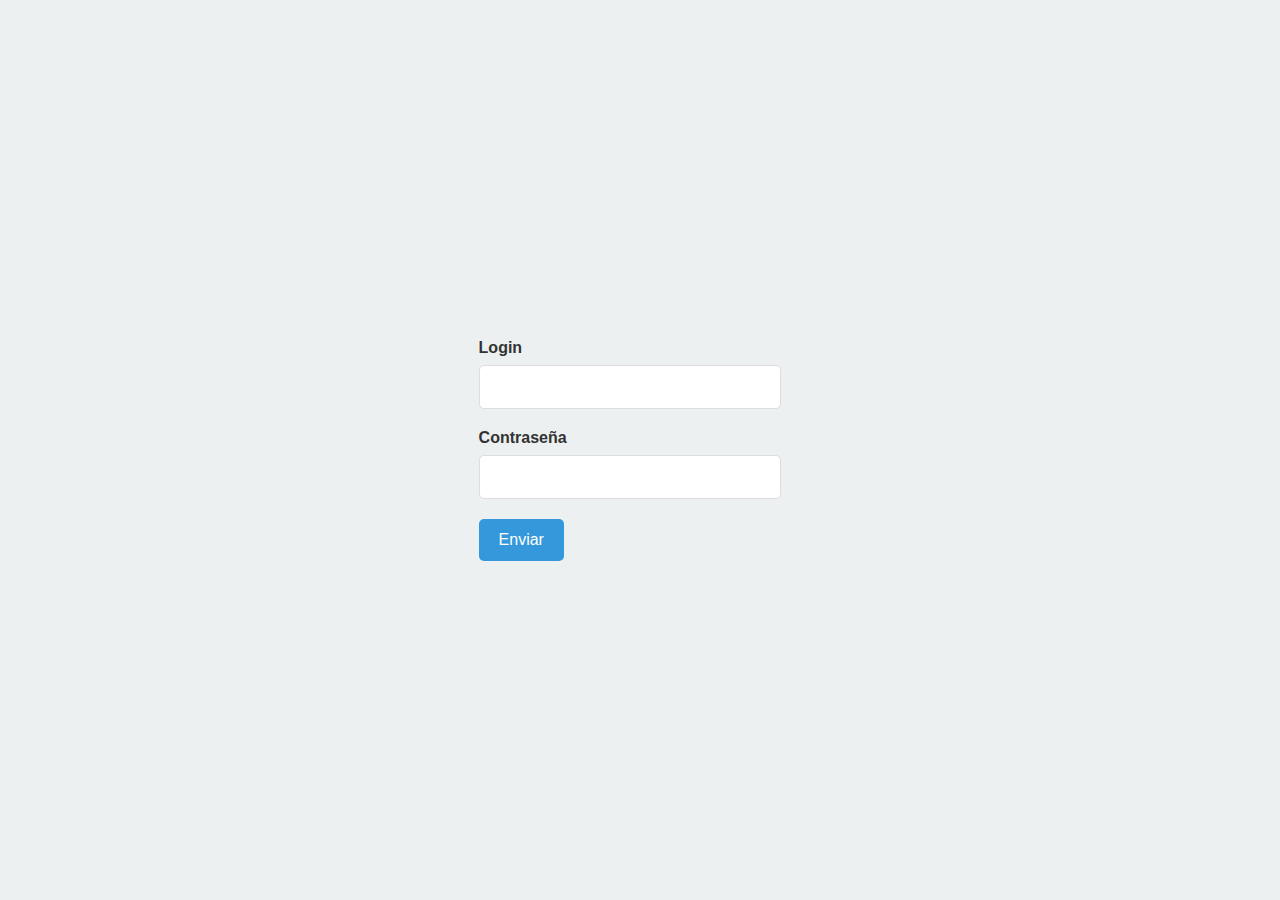
==== index.html @ 554b37fe "Integracion de Prueba, saque las carpetas" ====
<!DOCTYPE html>
<html lang="en">
  <head>
    <meta charset="UTF-8" />
    <meta name="viewport" content="width=device-width, initial-scale=1.0" />
    <title>Document</title>
    <link rel="stylesheet" type="text/css" href="index.css" />
  </head>
  <body>
    <div class="container">
      <label>Login</label>
      <input type="Text" id="Login" />

      <label>Contraseña</label>
      <input type="password" id="Contrasenia" />

      <button type="submit" id="Enviar" value="Enviar">Enviar</button>
    </div>
    <div class="Respuesta"></div>

    <script src="wsLogIn.js"></script>
  </body>
</html>
---- index.css ----
body {
    font-family: 'Segoe UI', Tahoma, Geneva, Verdana, sans-serif;
    background-color: #ecf0f1;
    margin: 0;
    padding: 0;
    display: flex;
    align-items: center;
    justify-content: center;
    height: 100vh;
  }
  
  form {
    background-color: #ffffff;
    padding: 40px;
    border-radius: 8px;
    box-shadow: 0 0 20px rgba(0, 0, 0, 0.1);
    max-width: 400px;
    width: 100%;
    text-align: center;
  }
  
  h1 {
    color: #3498db;
    margin-bottom: 20px;
  }
  
  label {
    display: block;
    margin-bottom: 8px;
    color: #333;
    font-weight: bold;
  }
  
  input {
    width: calc(100% - 20px);
    padding: 12px;
    margin: 0 0 20px;
    border: 1px solid #ddd;
    border-radius: 5px;
    box-sizing: border-box;
    font-size: 16px;
  }
  
  button {
    background-color: #3498db;
    color: #fff;
    padding: 12px 20px;
    border: none;
    border-radius: 5px;
    cursor: pointer;
    font-size: 16px;
    transition: background-color 0.3s ease;
  }
  
  button:hover {
    background-color: #2980b9;
  }
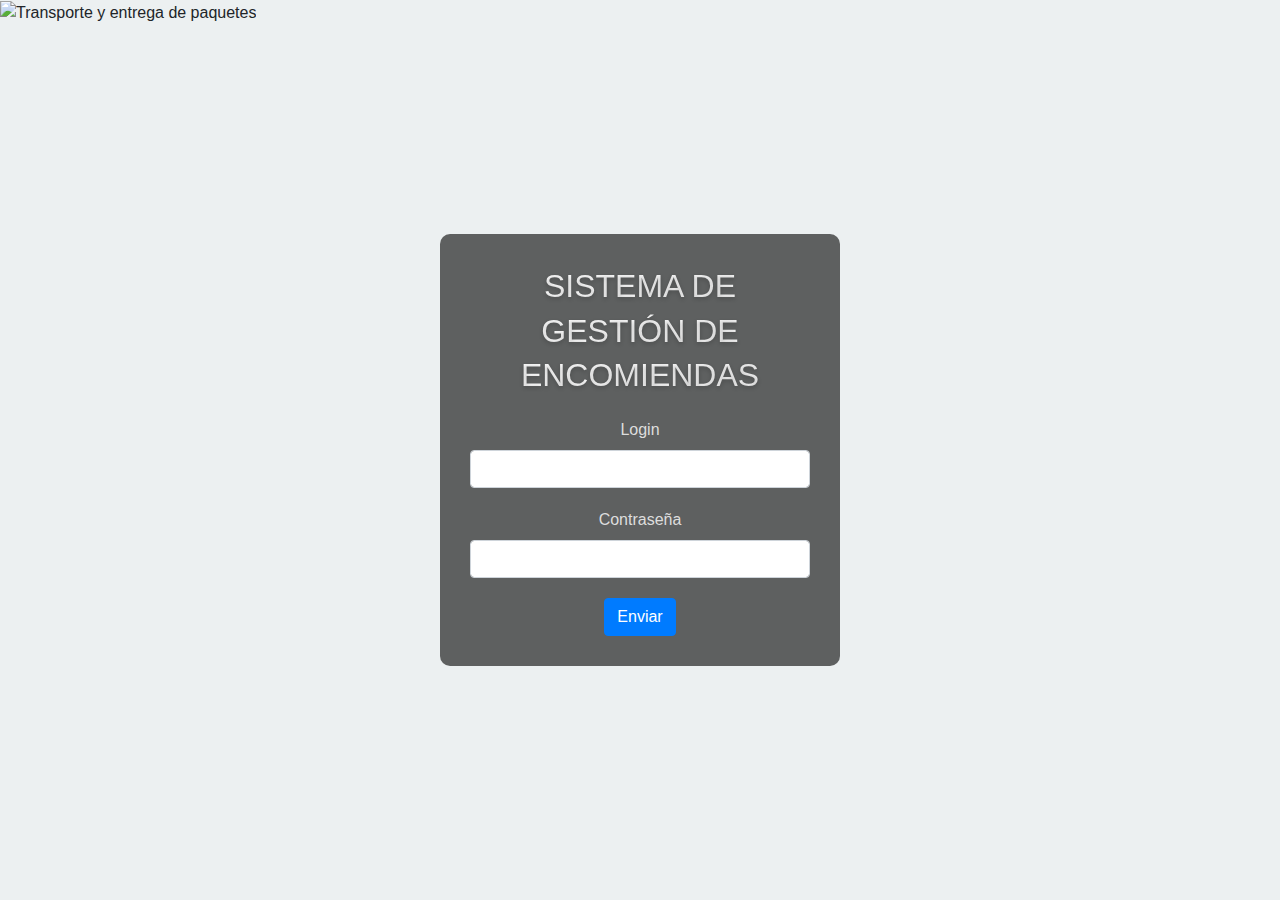
==== commit 7699e01a: "Estilos para index" ====
--- a/index.html
+++ b/index.html
@@ -3,21 +3,31 @@
   <head>
     <meta charset="UTF-8" />
     <meta name="viewport" content="width=device-width, initial-scale=1.0" />
-    <title>Document</title>
+    <title>Sistema de Gestión de Encomiendas</title>
+    <link rel="stylesheet" href="https://stackpath.bootstrapcdn.com/bootstrap/4.5.2/css/bootstrap.min.css" />
     <link rel="stylesheet" type="text/css" href="index.css" />
   </head>
   <body>
+    <div class="image-container">
+      <img src="https://img.freepik.com/fotos-premium/transporte-entrega-paquetes-encomiendas_933496-5154.jpg" alt="Transporte y entrega de paquetes" />
+    </div>
+
     <div class="container">
-      <label>Login</label>
-      <input type="Text" id="Login" />
+      <h1 class="text-center">SISTEMA DE GESTIÓN DE ENCOMIENDAS</h1>
+      <label for="Login">Login</label>
+      <input type="text" id="Login" class="form-control" />
 
-      <label>Contraseña</label>
-      <input type="password" id="Contrasenia" />
+      <label for="Contrasenia">Contraseña</label>
+      <input type="password" id="Contrasenia" class="form-control" />
 
-      <button type="submit" id="Enviar" value="Enviar">Enviar</button>
+      <button type="submit" id="Enviar" class="btn btn-primary">Enviar</button>
     </div>
+
     <div class="Respuesta"></div>
 
+    <script src="https://code.jquery.com/jquery-3.5.1.slim.min.js"></script>
+    <script src="https://cdn.jsdelivr.net/npm/@popperjs/core@2.5.3/dist/umd/popper.min.js"></script>
+    <script src="https://stackpath.bootstrapcdn.com/bootstrap/4.5.2/js/bootstrap.min.js"></script>
     <script src="wsLogIn.js"></script>
   </body>
 </html>
--- a/index.css
+++ b/index.css
@@ -1,58 +1,91 @@
 body {
-    font-family: 'Segoe UI', Tahoma, Geneva, Verdana, sans-serif;
-    background-color: #ecf0f1;
-    margin: 0;
-    padding: 0;
-    display: flex;
-    align-items: center;
-    justify-content: center;
-    height: 100vh;
-  }
-  
-  form {
-    background-color: #ffffff;
-    padding: 40px;
-    border-radius: 8px;
-    box-shadow: 0 0 20px rgba(0, 0, 0, 0.1);
-    max-width: 400px;
-    width: 100%;
-    text-align: center;
-  }
-  
-  h1 {
-    color: #3498db;
-    margin-bottom: 20px;
-  }
-  
-  label {
-    display: block;
-    margin-bottom: 8px;
-    color: #333;
-    font-weight: bold;
-  }
-  
-  input {
-    width: calc(100% - 20px);
-    padding: 12px;
-    margin: 0 0 20px;
-    border: 1px solid #ddd;
-    border-radius: 5px;
-    box-sizing: border-box;
-    font-size: 16px;
-  }
-  
-  button {
-    background-color: #3498db;
-    color: #fff;
-    padding: 12px 20px;
-    border: none;
-    border-radius: 5px;
-    cursor: pointer;
-    font-size: 16px;
-    transition: background-color 0.3s ease;
-  }
-  
-  button:hover {
-    background-color: #2980b9;
-  }
-  
+  font-family: 'Segoe UI', Tahoma, Geneva, Verdana, sans-serif;
+  background-color: #ecf0f1;
+  margin: 0;
+  padding: 0;
+  display: flex;
+  align-items: center;
+  justify-content: center;
+  height: 100vh;
+}
+
+/* Estilos para la imagen de fondo */
+.image-container {
+  position: absolute;
+  top: 0;
+  left: 0;
+  width: 100%;
+  height: 100vh; /* Ocupa toda la altura de la ventana de visualización */
+  overflow: hidden; /* Asegura que no haya barras de desplazamiento si la imagen es más grande */
+}
+.image-container img {
+  width: 100%;
+  height: 100%;
+  object-fit: cover; /* Asegura que la imagen cubra todo el contenedor sin distorsionarse */
+}
+
+/* Estilos para el contenedor del formulario */
+.container {
+  position: relative;
+  z-index: 1;
+  max-width: 400px; /* Ajusta el ancho máximo del formulario */
+  width: 100%;
+  padding: 30px;
+  background-color: rgba(0, 0, 0, 0.6); /* Fondo negro semitransparente para mejorar la legibilidad */
+  border-radius: 10px; /* Bordes redondeados para un aspecto más moderno */
+  color: #fff; /* Color del texto blanco */
+  text-align: center; /* Centrar el texto del contenedor */
+}
+
+/* Estilos para el título */
+.container h1 {
+  font-size: 2rem; /* Tamaño de fuente ajustado para un estilo limpio y elegante */
+  font-weight: 400; /* Peso de fuente normal para un look moderno */
+  color: #333333; /* Color oscuro para un contraste suave con el fondo */
+  margin-bottom: 20px; /* Espacio debajo del título */
+  text-shadow: 
+    0 2px 4px rgba(0, 0, 0, 0.2); /* Sombra sutil para darle profundidad sin sobrecargar */
+  background: linear-gradient(90deg, #ffffff, #f0f0f0); /* Gradiente suave de blanco a gris claro para un efecto elegante */
+  -webkit-background-clip: text; /* Aplica el gradiente solo al texto */
+  -webkit-text-fill-color: transparent; /* Hace que el texto sea transparente para mostrar el gradiente */
+  padding: 0 10px; /* Relleno horizontal para crear un pequeño espaciado interno */
+  border-radius: 3px; /* Bordes ligeramente redondeados para un estilo suave */
+  line-height: 1.4; /* Ajuste de la altura de línea para mejorar la legibilidad */
+  font-family: 'Helvetica Neue', Arial, sans-serif; /* Fuente moderna y limpia */
+}
+
+
+/* Estilos para los labels, inputs y botones */
+label {
+  display: block;
+  margin-bottom: 8px;
+  color: #ddd; /* Color gris claro para los labels */
+  font-weight: 500; /* Peso de fuente ligeramente negrita */
+}
+
+input {
+  width: calc(100% - 20px);
+  padding: 12px;
+  margin: 0 0 20px;
+  border: 1px solid #ddd;
+  border-radius: 5px;
+  box-sizing: border-box;
+  font-size: 16px;
+  background-color: #333; /* Fondo oscuro para los inputs */
+  color: #fff; /* Texto blanco para los inputs */
+}
+
+button {
+  background-color: #3498db; /* Color de fondo azul para el botón */
+  color: #fff; /* Texto blanco para el botón */
+  padding: 12px 20px;
+  border: none;
+  border-radius: 5px;
+  cursor: pointer;
+  font-size: 16px;
+  transition: background-color 0.3s ease;
+}
+
+button:hover {
+  background-color: #2980b9; /* Color del botón al pasar el mouse sobre él */
+}
